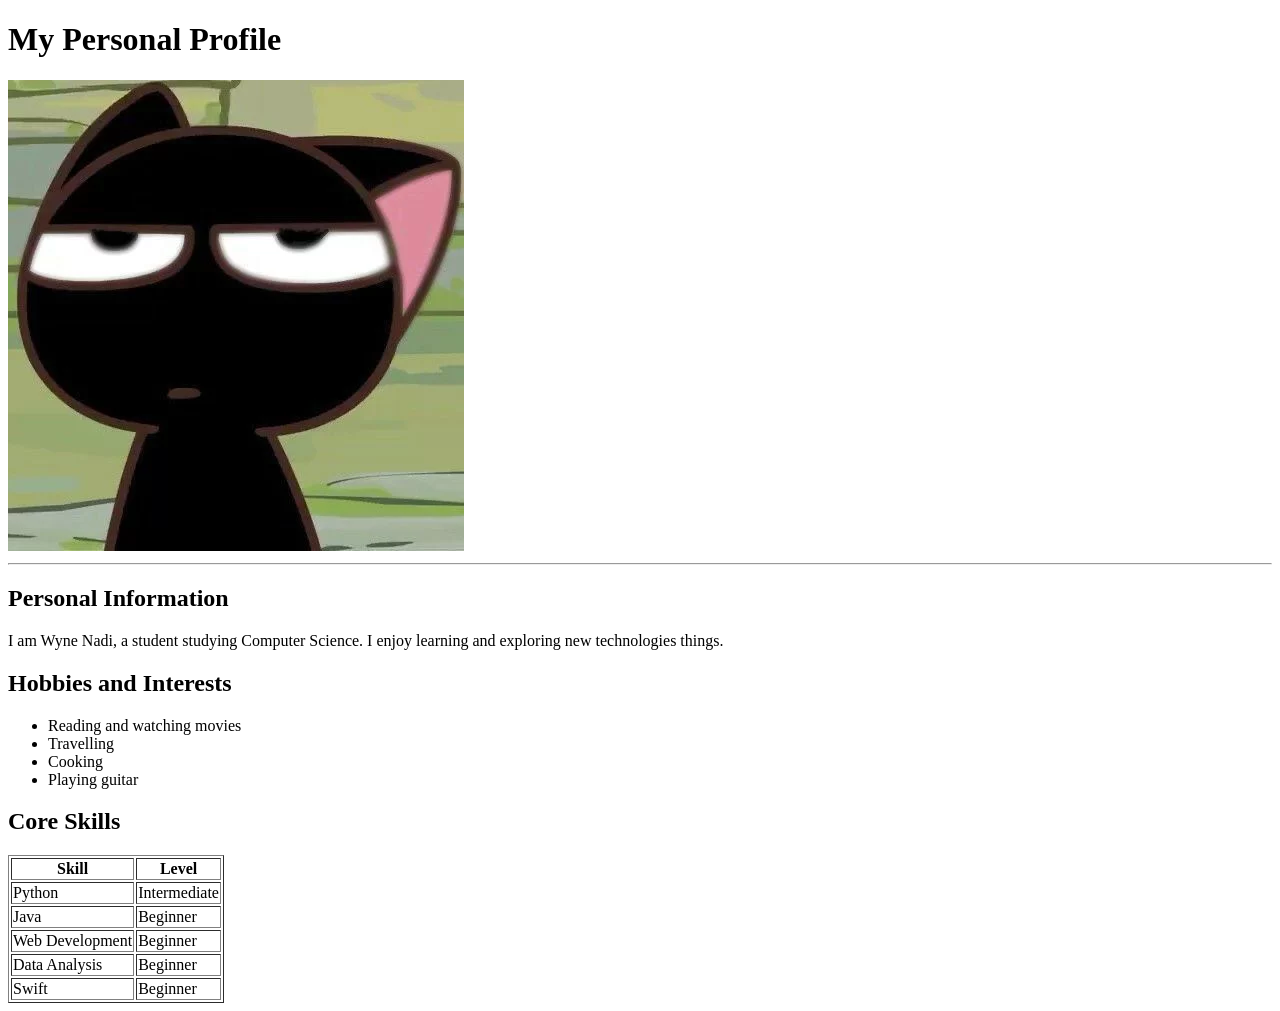
==== index.html @ a18824d2 "Rename about me to index" ====
<!DOCTYPE html>
<html>
    <head> 
        <title>About Me</title>
    </head>
    <body>
        <h1>My Personal Profile</h1>
        <img src="public/images/_.webp" alt="my_image" />
        <hr>

        <h2>Personal Information</h2>
        <p>I am Wyne Nadi, a student studying Computer Science. I enjoy learning and exploring new technologies things.</p>
        
        <h2>Hobbies and Interests</h2>
        <ul>
            <li>Reading and watching movies</li>
            <li>Travelling</li>
            <li>Cooking</li>
            <li>Playing guitar</li>
        </ul>

        <h2>Core Skills</h2>
        <table border = "1">
            <tr>
                <th>Skill</th>
                <th>Level</th>
            </tr>

            <tr>
                <td>Python</td>
                <td>Intermediate</td>
            </tr>
            <tr>
                <td>Java</td>
                <td>Beginner</td>
            </tr>
            <tr>
                <td>Web Development</td>
                <td>Beginner</td>
            </tr>
            <tr>
                <td>Data Analysis</td>
                <td>Beginner</td>
            </tr>
            <tr>
                <td>Swift</td>
                <td>Beginner</td>
            </tr>
        </table>
    </body>

</html>
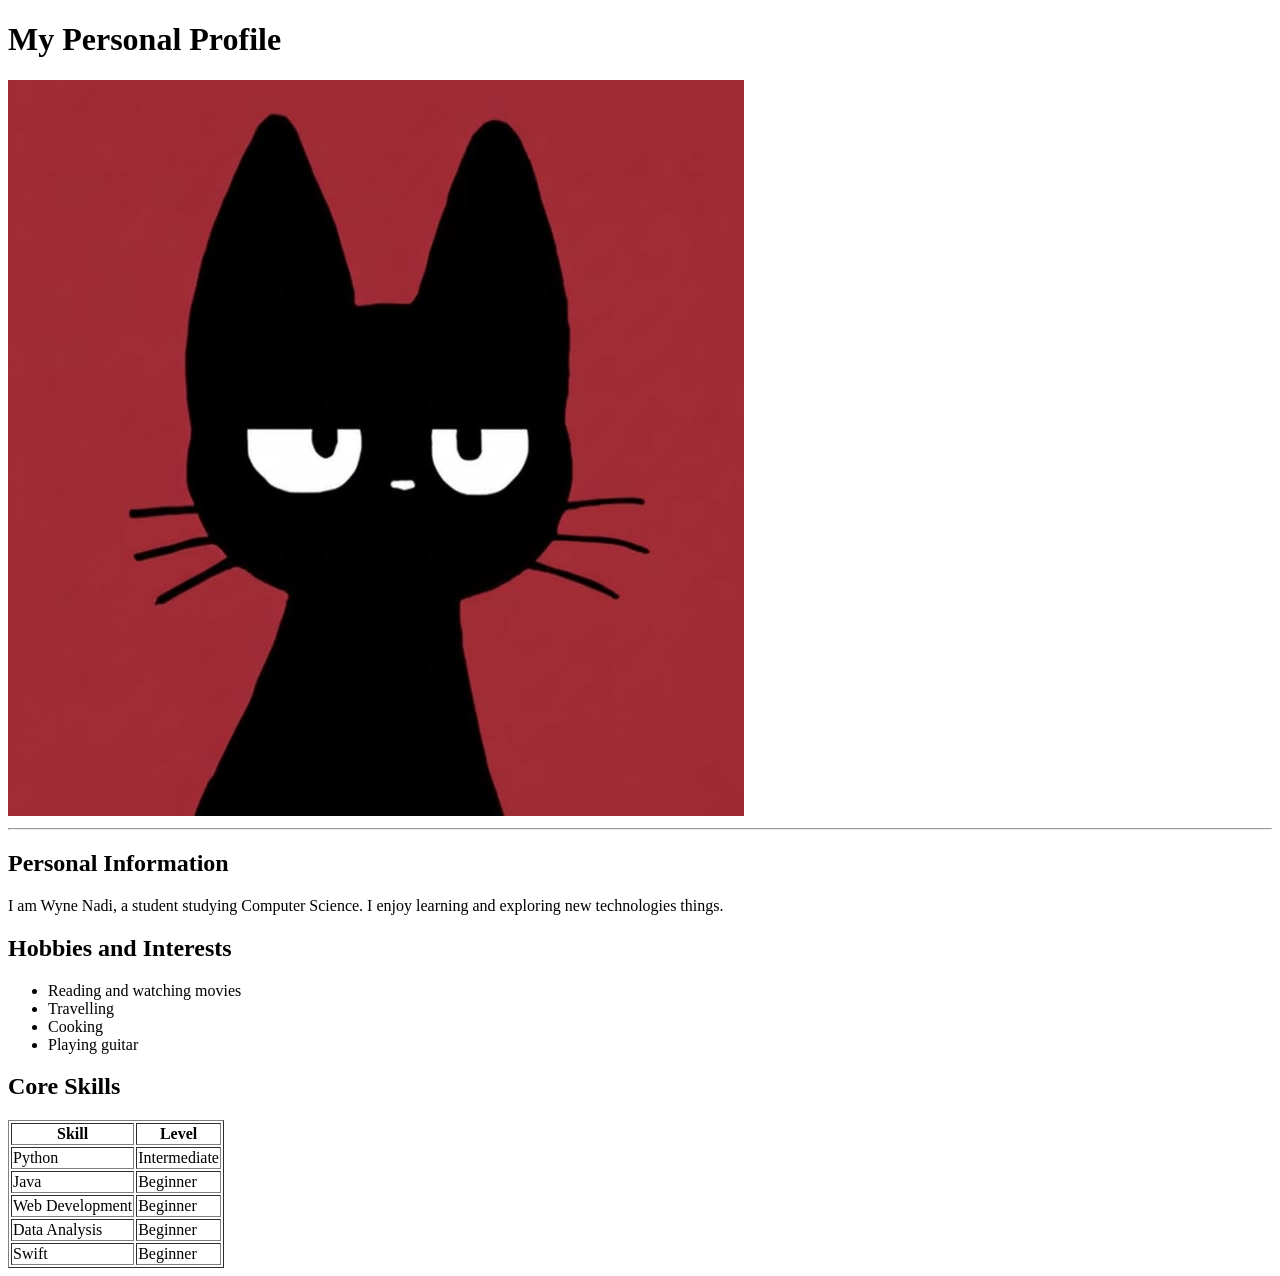
==== commit 51f4d718: "Update profile picture" ====
--- a/index.html
+++ b/index.html
@@ -5,7 +5,7 @@
     </head>
     <body>
         <h1>My Personal Profile</h1>
-        <img src="public/images/_.webp" alt="my_image" />
+        <img src="public/images/Kiki.jpeg" alt="my_image"/>
         <hr>
 
         <h2>Personal Information</h2>
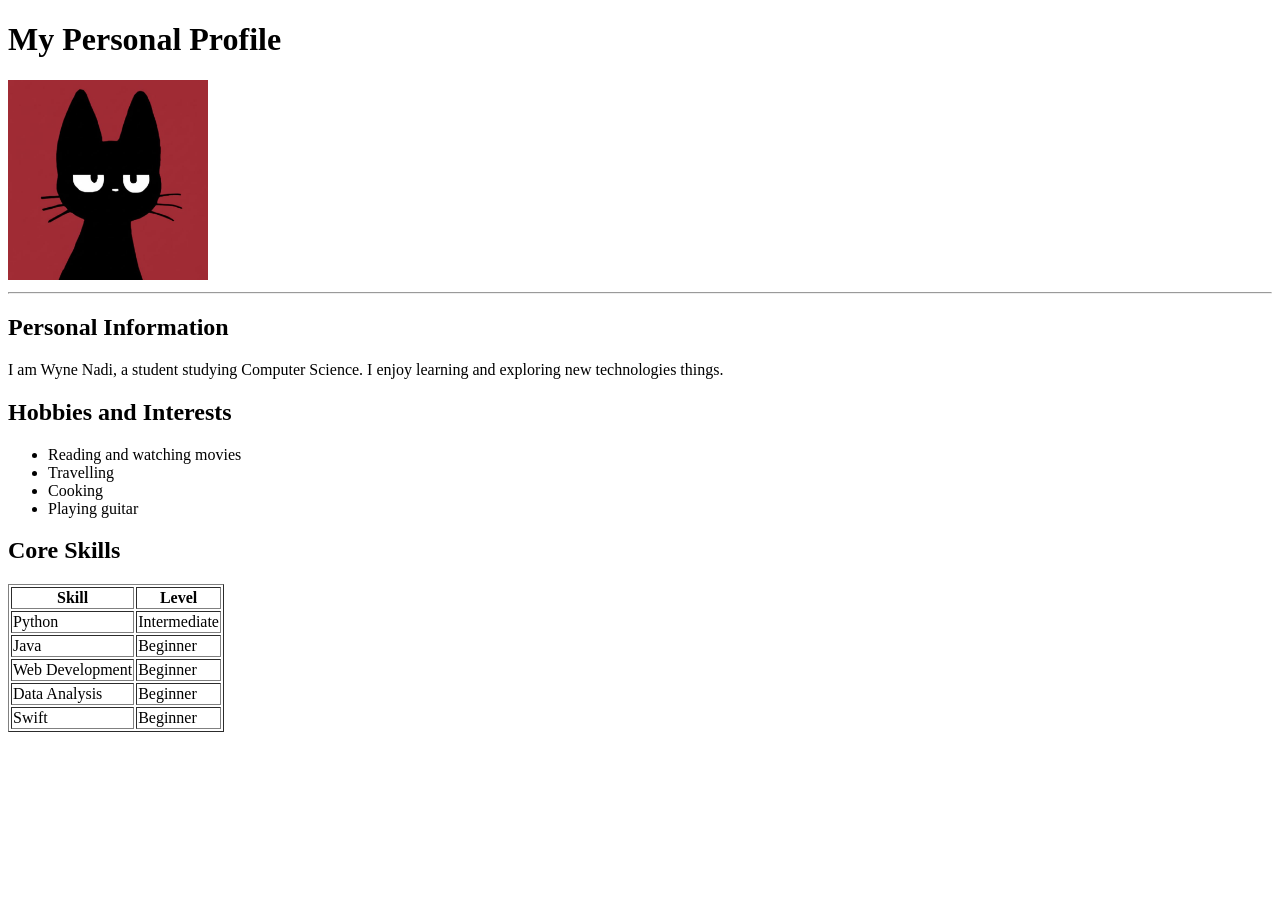
==== commit bf32b56c: "Change image width" ====
--- a/index.html
+++ b/index.html
@@ -5,7 +5,7 @@
     </head>
     <body>
         <h1>My Personal Profile</h1>
-        <img src="public/images/Kiki.jpeg" alt="my_image"/>
+        <img src="public/images/Kiki.jpeg" alt="my_image" width="200"/>
         <hr>
 
         <h2>Personal Information</h2>
